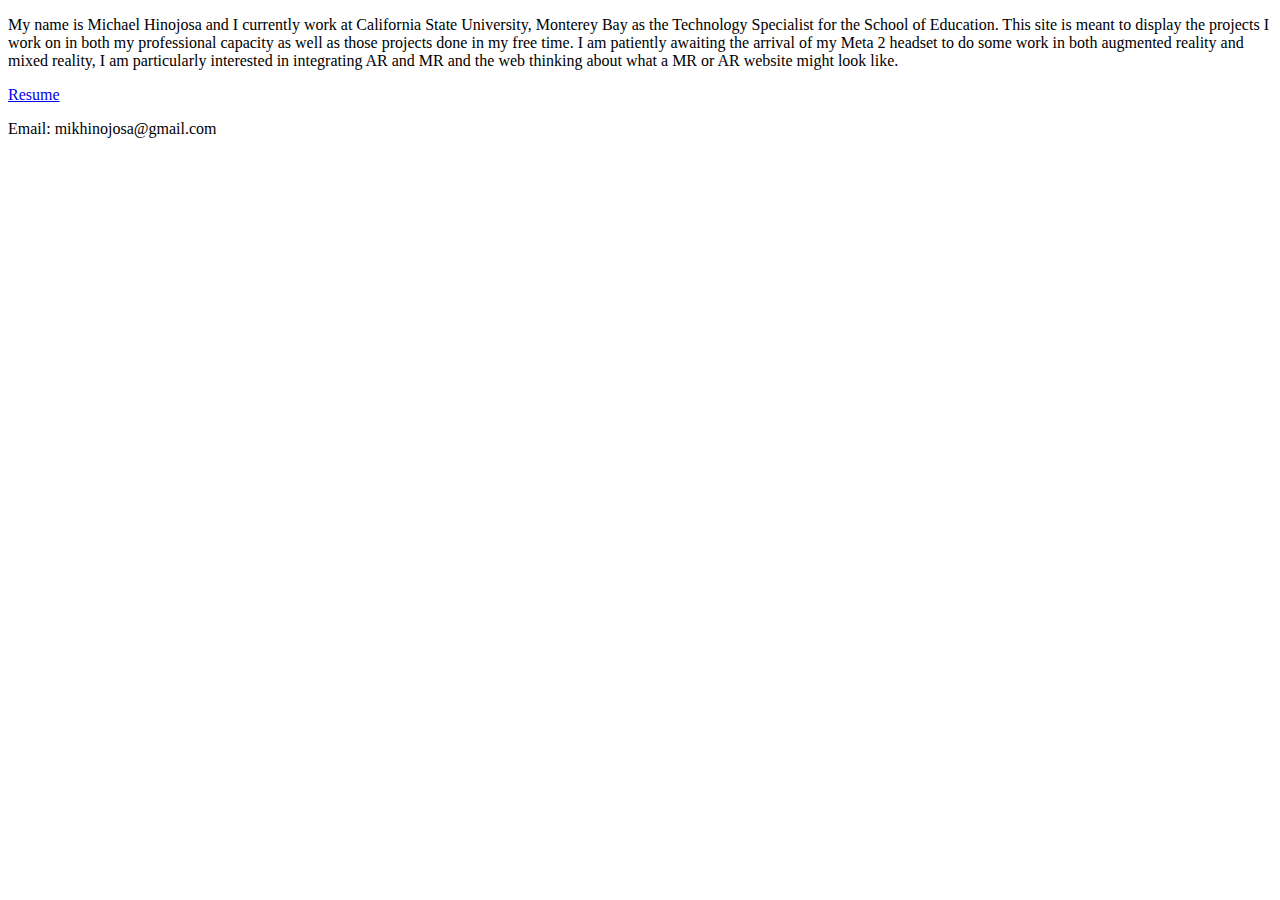
==== info.html @ 19656e39 "Personal website files" ====
﻿<!--
To change this template, choose Tools | Templates
and open the template in the editor.
-->
<!DOCTYPE html>
<html>
    <head>
        <title>Info</title>
        <link rel="stylesheet" type="text/css" href="main.css" >
    </head>
    <body>
        <div id="innerContent">
            <div class='intro'>
                <p>
                My name is Michael Hinojosa and I currently work at California State University, Monterey Bay as the Technology Specialist for
                    the School of Education. This site is meant to display the projects I work on in both my professional capacity as well as those projects done in my free time. I am patiently awaiting the arrival of my Meta 2 headset to do some work in both augmented reality and mixed reality, I am particularly interested in integrating AR and MR and the web thinking about what a MR or AR website might look like.
                </p>
                <p><a href="_pdfs/Michael Hinojosa Resume.pdf" target="_blank">Resume</a></p>
                <p>Email: mikhinojosa@gmail.com</p>
            </div>
        </div>
    </body>
</html>
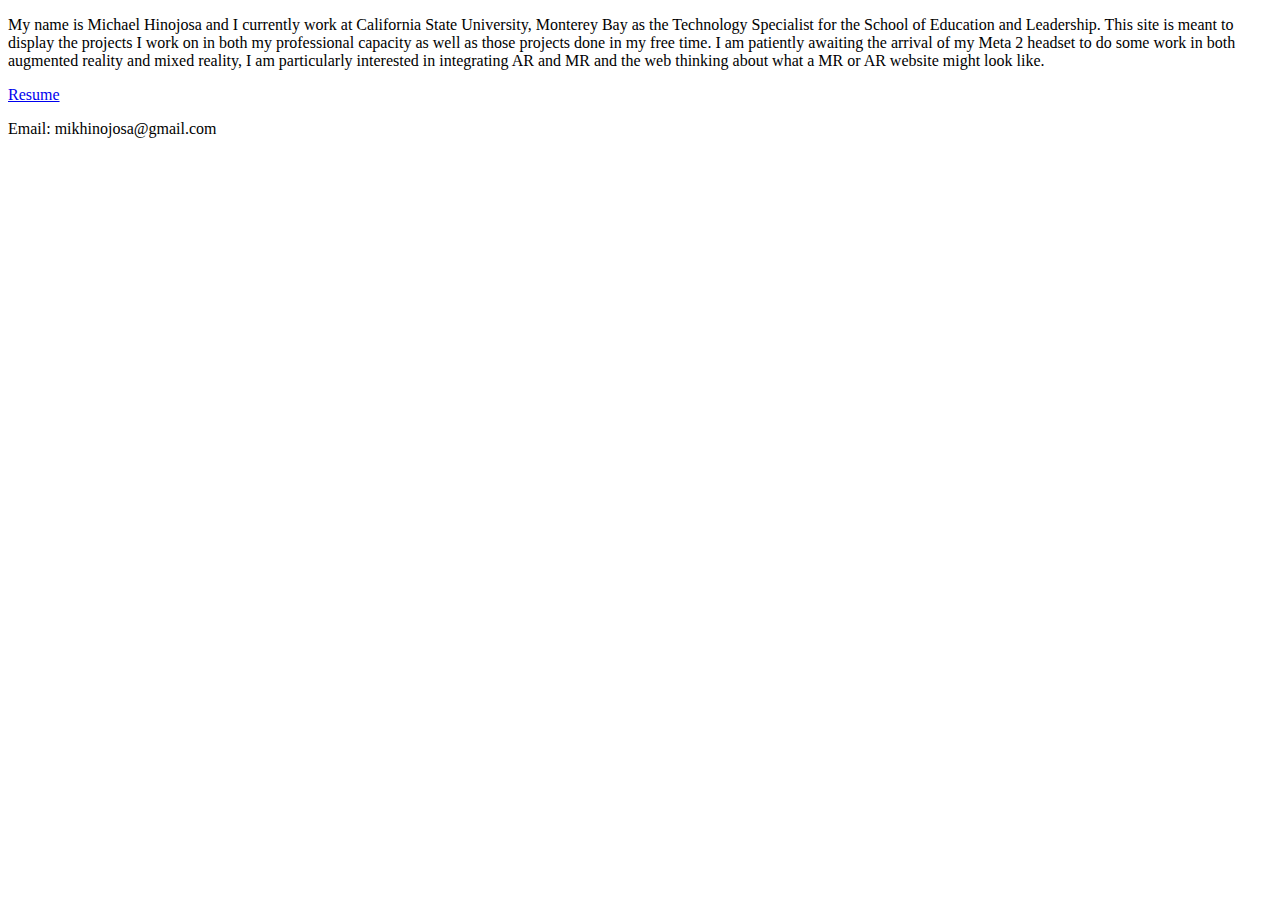
==== commit 83b01cca: "Changed name of School of Education" ====
--- a/info.html
+++ b/info.html
@@ -13,7 +13,7 @@
             <div class='intro'>
                 <p>
                 My name is Michael Hinojosa and I currently work at California State University, Monterey Bay as the Technology Specialist for
-                    the School of Education. This site is meant to display the projects I work on in both my professional capacity as well as those projects done in my free time. I am patiently awaiting the arrival of my Meta 2 headset to do some work in both augmented reality and mixed reality, I am particularly interested in integrating AR and MR and the web thinking about what a MR or AR website might look like.
+                    the School of Education and Leadership. This site is meant to display the projects I work on in both my professional capacity as well as those projects done in my free time. I am patiently awaiting the arrival of my Meta 2 headset to do some work in both augmented reality and mixed reality, I am particularly interested in integrating AR and MR and the web thinking about what a MR or AR website might look like.
                 </p>
                 <p><a href="_pdfs/Michael Hinojosa Resume.pdf" target="_blank">Resume</a></p>
                 <p>Email: mikhinojosa@gmail.com</p>
